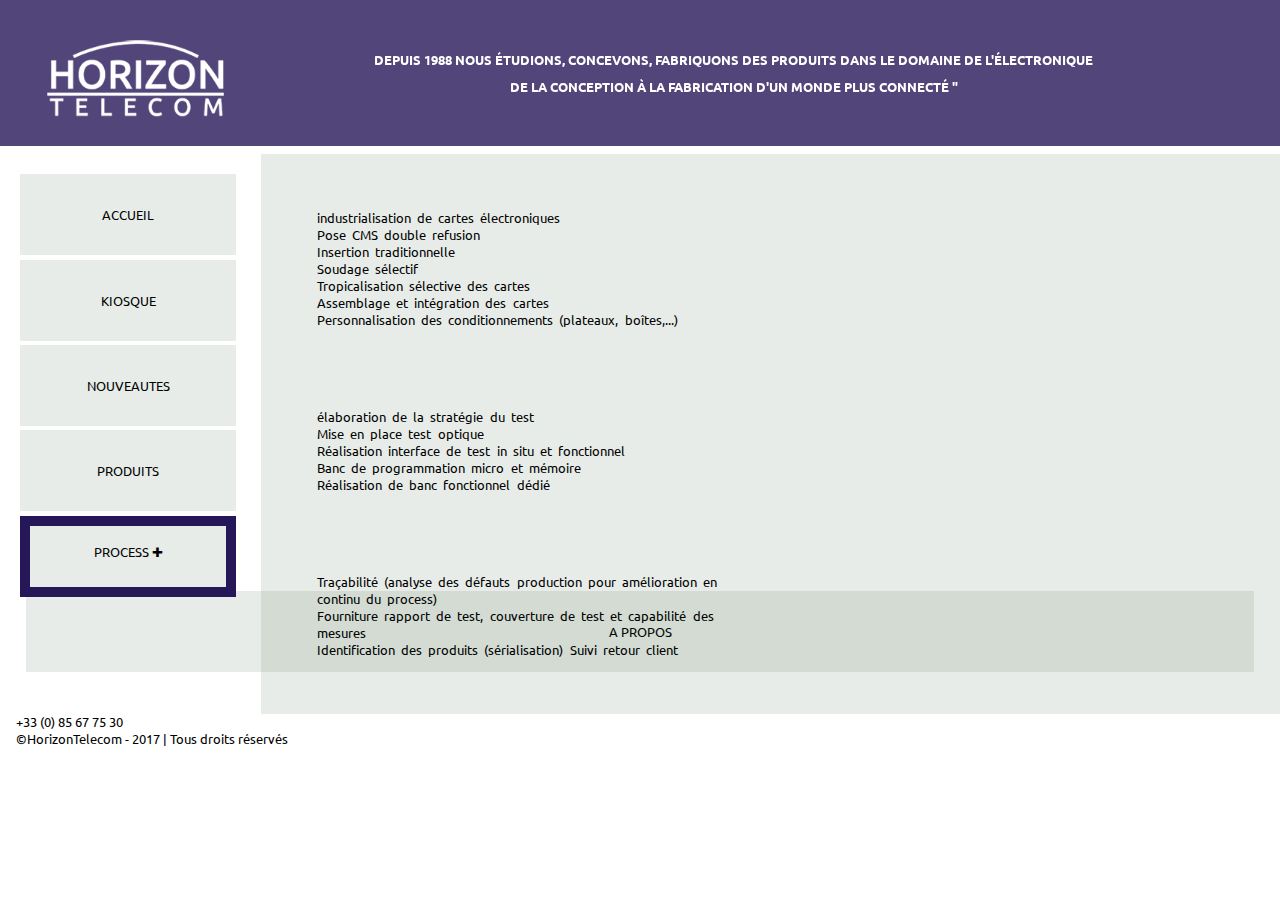
==== prestation.html @ 8823137e "Initial commit" ====
<!DOCTYPE html>
<html lang="fr">

<head>
    <meta charset="UTF-8">
    <title>Horizon</title>
    <link rel="stylesheet" href="horizon.css">
      <link href="https://fonts.googleapis.com/css?family=Ubuntu" rel="stylesheet">
</head>

<body>


    <header class="header">
        <div class="monflex">

            <div class="logo"></div>

            <div class="headflex">
                <p>Depuis 1988 nous étudions, concevons, fabriquons des produits dans le domaine de l'électronique</p>
                <p> DE LA CONCEPTION À LA FABRICATION D'UN MONDE PLUS CONNECTÉ " </p>
            </div>
        </div>
    </header>

    <div class="wrapper">

        <article class="article">

            <div class="monflex">
                <div class="photo1"></div>



                <p>
                    industrialisation de cartes électroniques<br> Pose CMS double refusion <br> Insertion traditionnelle <br> Soudage sélectif <br>Tropicalisation sélective des cartes<br> Assemblage et intégration des cartes <br> Personnalisation des conditionnements (plateaux, boîtes,...)
                </p>
            </div>


            <div class="monflex">


                <p>
                    élaboration de la stratégie du test<br> Mise en place test optique <br> Réalisation interface de test in situ et fonctionnel<br> Banc de programmation micro et mémoire<br> Réalisation de banc fonctionnel dédié
                </p>



                <div class="photo2"></div>

            </div>

            <div class="monflex">
                <div class="photo3"></div>
                <p>Traçabilité (analyse des défauts production pour amélioration en continu du process) <br> Fourniture rapport de test, couverture de test et capabilité des mesures <br> Identification des produits (sérialisation) Suivi retour client

                </p>
            </div>


        </article>

        <nav class="mainNav">
           
                <a class="navflex" href="index.html">Accueil</a>
           

            
                <a  class="navflex" href="kiosque.html">Kiosque</a>
         
           
                <a  class="navflex" href="nouveautes.html">Nouveautes</a>

           
                <a  class="navflex" href="produits.html">Produits</a>
           
          <div class="menu">
                    <a class="navflex valide" href=""><br>Process &#10010;</a>
                    <div class="menu-content">
                        <a href="prestation.html">PRESTATION</a>
                        <a href="etudes.html">ÉTUDES</a>
                        <a href="fabrication.html">FABRICATION</a>
                    </div>
                </div>

            </div>
      
                <a  class="navflex" href="propos.html">A propos</a>

        


        </nav>


        <footer class="pageFooter">
            <p>+33 (0) 85 67 75 30</p>
            <p>©HorizonTelecom - 2017 | Tous droits réservés</p>
        </footer>



    </div>
</body>

</html>
---- horizon.css ----
*,
html,
body {
    box-sizing: border-box;
    margin: 0 ;
    max-width: 1900px;
    /*    max-width: 1500px;*/
    font-family: 'Ubuntu', sans-serif;
}


.wrapper {
    position: relative;
    top: 12vw;
    display: grid;
    grid-template-areas: "nav article " 
                        "footer footer ";
    grid-template-rows: 1fr 10%;
    grid-template-columns: 20% 1fr;
    grid-row-gap: 5px;
    grid-column-gap: 5px;
    height: 100%;
    margin: 0;

}

header,
footer,
article,
nav {
    padding: 1em;
/*            border: 2px solid black;*/
}

.header {
    position: fixed;
    background:rgb(38, 23, 88,0.8);
    width: 100%;
    z-index: 1;
}

.logo {

    width: 15%;
    height: auto;
    background-image: url(images/LOGO%2520HT2.png);
    background-size: contain;
    background-repeat: no-repeat;
    position: relative;
    top: 1.5vw;
    left: 2vw;
}

.article {
    grid-area: article;
    background: rgb(33.3, 66.7, 33.3, 0.1);

}

.article p {

    color: black;


}



.monflex {
    display: flex;
    flex-wrap: wrap;
   
}


.monflex > p {
    
  
    flex-flow: column nowrap;
    font-size: 1vw;
    width: 48%;
    align-self: center;
    padding: 30px;
    word-spacing: 0.2rem;
    
}

.big {
    
/*    background: red;*/
    font-size: 2em;
    text-align: center;
  width: 100%;
}


.monflex p {
/*    display: flex;*/
    margin: 1%;
    justify-content: center;
  

}



.monflexk p {
   display: flex;
   flex-direction: column;
    margin: 5%;
   justify-content: flex-start;
    align-items: flex-start;
    padding: 10px;
   
}


.navflex {
    display: flex;
   
    height: 9vh;
    margin: 2%;
    background: rgb(33.3, 66.7, 33.3, 0.1);
    font-size: 1vw;
    justify-content: center;
    align-items: center;
    text-transform: uppercase;
    text-decoration: none;
 color: black;
}

.navflex a {

   
    text-decoration: none;


}

.headflex {

    flex: 1;
    text-align: center;
    padding: 2%;
}

.headflex p {

    text-transform: uppercase;
    font-size: 1vw;
    font-weight: bold;

    color: white;
    /*text-shadow: 0 1px 0 #ccc, 0 2px 0 #c9c9c9, 0 3px 0 #bbb, 0 4px 0 #b9b9b9, 0 5px 0 #aaa, 0 6px 1px rgba(0,0,0,.1), 0 0 5px rgba(0,0,0,.1), 0 1px 3px rgba(0,0,0,.3), 0 3px 5px rgba(0,0,0,.2), 0 5px 10px rgba(0,0,0,.25), 0 10px 10px rgba(0,0,0,.2), 0 20px 20px rgba(0,0,0,.15);*/
}

.photos {
   display: flex;
        width: 50%;
    height: 30vh;
    background-repeat: no-repeat;

/*    opacity: 0.8;*/
    
    
}

.photo1 {
 
    background: url(images/A%2520propos_HT.jpg);
    background-size: cover;
   
}



.photo2 {

 
    background: url(images/Process.jpg);
    background-size: cover;
 
}

.photo3 {

    background: url(images/Home%2520HT.jpg);
    background-size: cover;
   
}
.alim {

    background: url(images/AlimConn.jpg);
    background-size: cover;

    align-self: center;
 
}
.dimrad {
    background: url(images/Dimrad-wf.png);
     background-size: cover;

    align-self: center;
}

.aiuto {
    background: url(images/aiuto.png);
     background-size: cover;
     
    align-self: center;
}

.bidable {
     background: url(images/4BIDABLE1.png);
     background-size: cover;
     
    align-self: center;
}
.dang {
     background: url(images/DANG1.png);
     background-size: cover;
     
    align-self: center;
}
.rmlad {
     background: url(images/RMLAD1.png);
     background-size: cover;
     
    align-self: center;
}


.horsin {
     background: url(images/HORSIN1.png);
     background-size: cover;
     
    align-self: center;
}

.passes {
   
    margin: 20px;
    text-align: center;
   
}

.mainNav {
    grid-area: nav;
  
}

.mainNav :hover {
    background:rgb(38, 23, 88,0.8);

    color: white;
}




.menu {
  
    position: relative;
    display:block;
       text-align: center;
    
} 
.menu a {
    position: relative;
    display: block;
/*    color:black;*/
       
}

.menu-content {

    display: none;
    position: relative;
/*    background: #261758;*/
    color: white;
    min-width: 50%;
   
    /* z-index: 1; */
    text-align: center;
}

.menu:hover .menu-content {
    display: block;

}

.menu-content a {
    display:block;
    color:white;
    padding: 2% 6%;
}

.menu-content :hover {
    background-color: white;
    
    color: black;

}


.pageFooter {
    grid-area: footer;

}

.pageFooter p {
    display: flex;
    /*    flex-flow: row nowrap;*/
    /*    justify-content: center;*/
    font-size: 1vw;
}
.valide  {
    border: 10px solid #261758;
/*    color: white;*/
} 
/* Stack the layout on small devices/viewports. */
@media all and (max-width: 600px) {
    body {
        margin: 0 auto;
    }
    .wrapper {
         position: relative;
    top: 100px;
        grid-template-areas: 
            "nav"
            "article";
        grid-template-rows: 1fr;
        grid-template-columns: 100%;
/*        background: red;*/
    }
    .photos {
        width: 100%;
    }
    
    .monflex > p{
        display: none;
    }
    .headflex>p {
        display: none;
    }


.logo {

    background-image: url(images/LOGO%2520HT2.png);

    background-repeat: no-repeat;
    background-position: center;
    width: 100%;
    height: 70px
}


    .navflex {
    display: flex;
   
    height: 9vh;
    margin: 2%;
    background: rgb(33.3, 66.7, 33.3, 0.1);
    font-size: 4vw;
    justify-content: center;
    align-items: center;
    text-transform: uppercase;

}


    
}
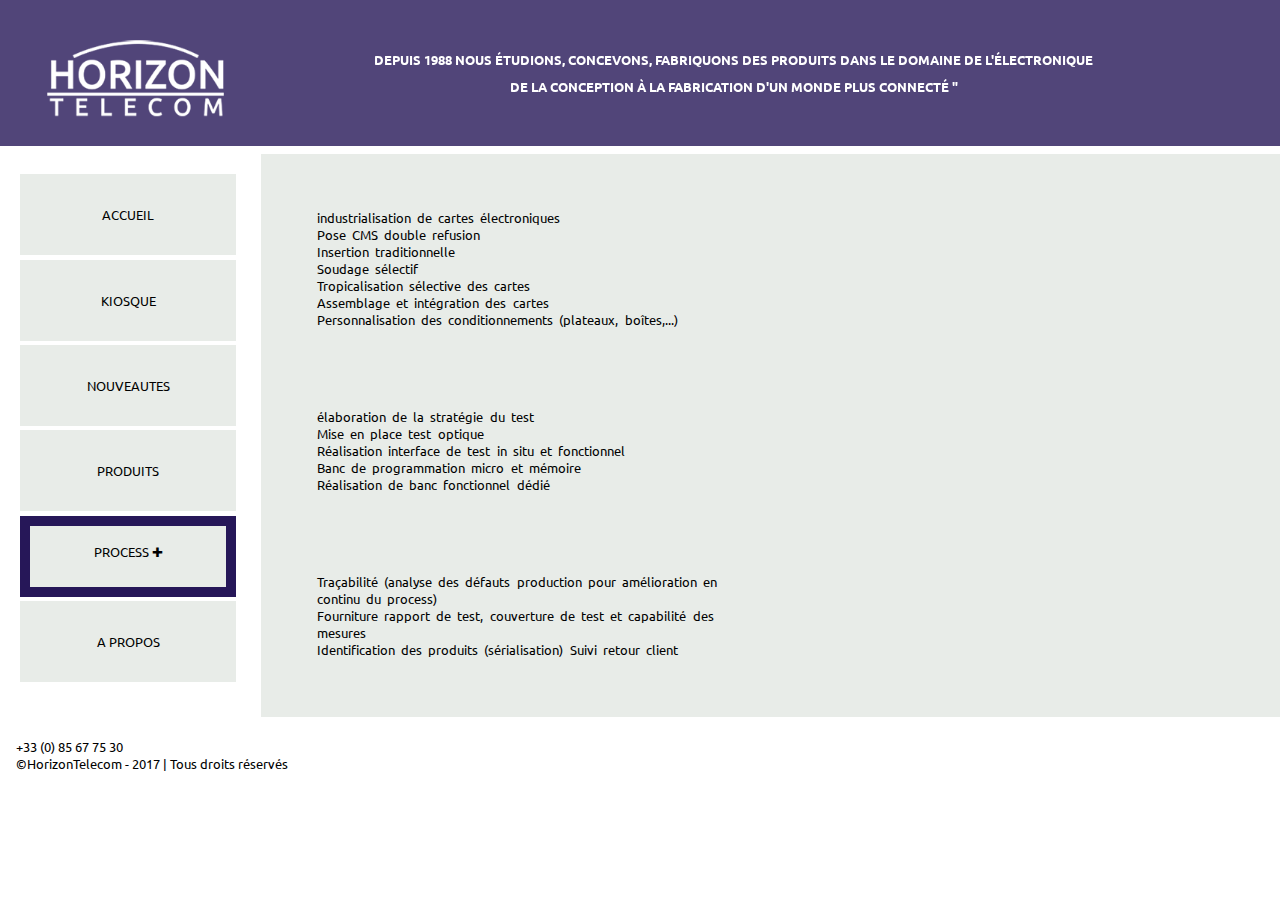
==== commit e3162284: "maj" ====
--- a/prestation.html
+++ b/prestation.html
@@ -84,7 +84,7 @@
                     </div>
                 </div>
 
-            </div>
+          
       
                 <a  class="navflex" href="propos.html">A propos</a>
 
